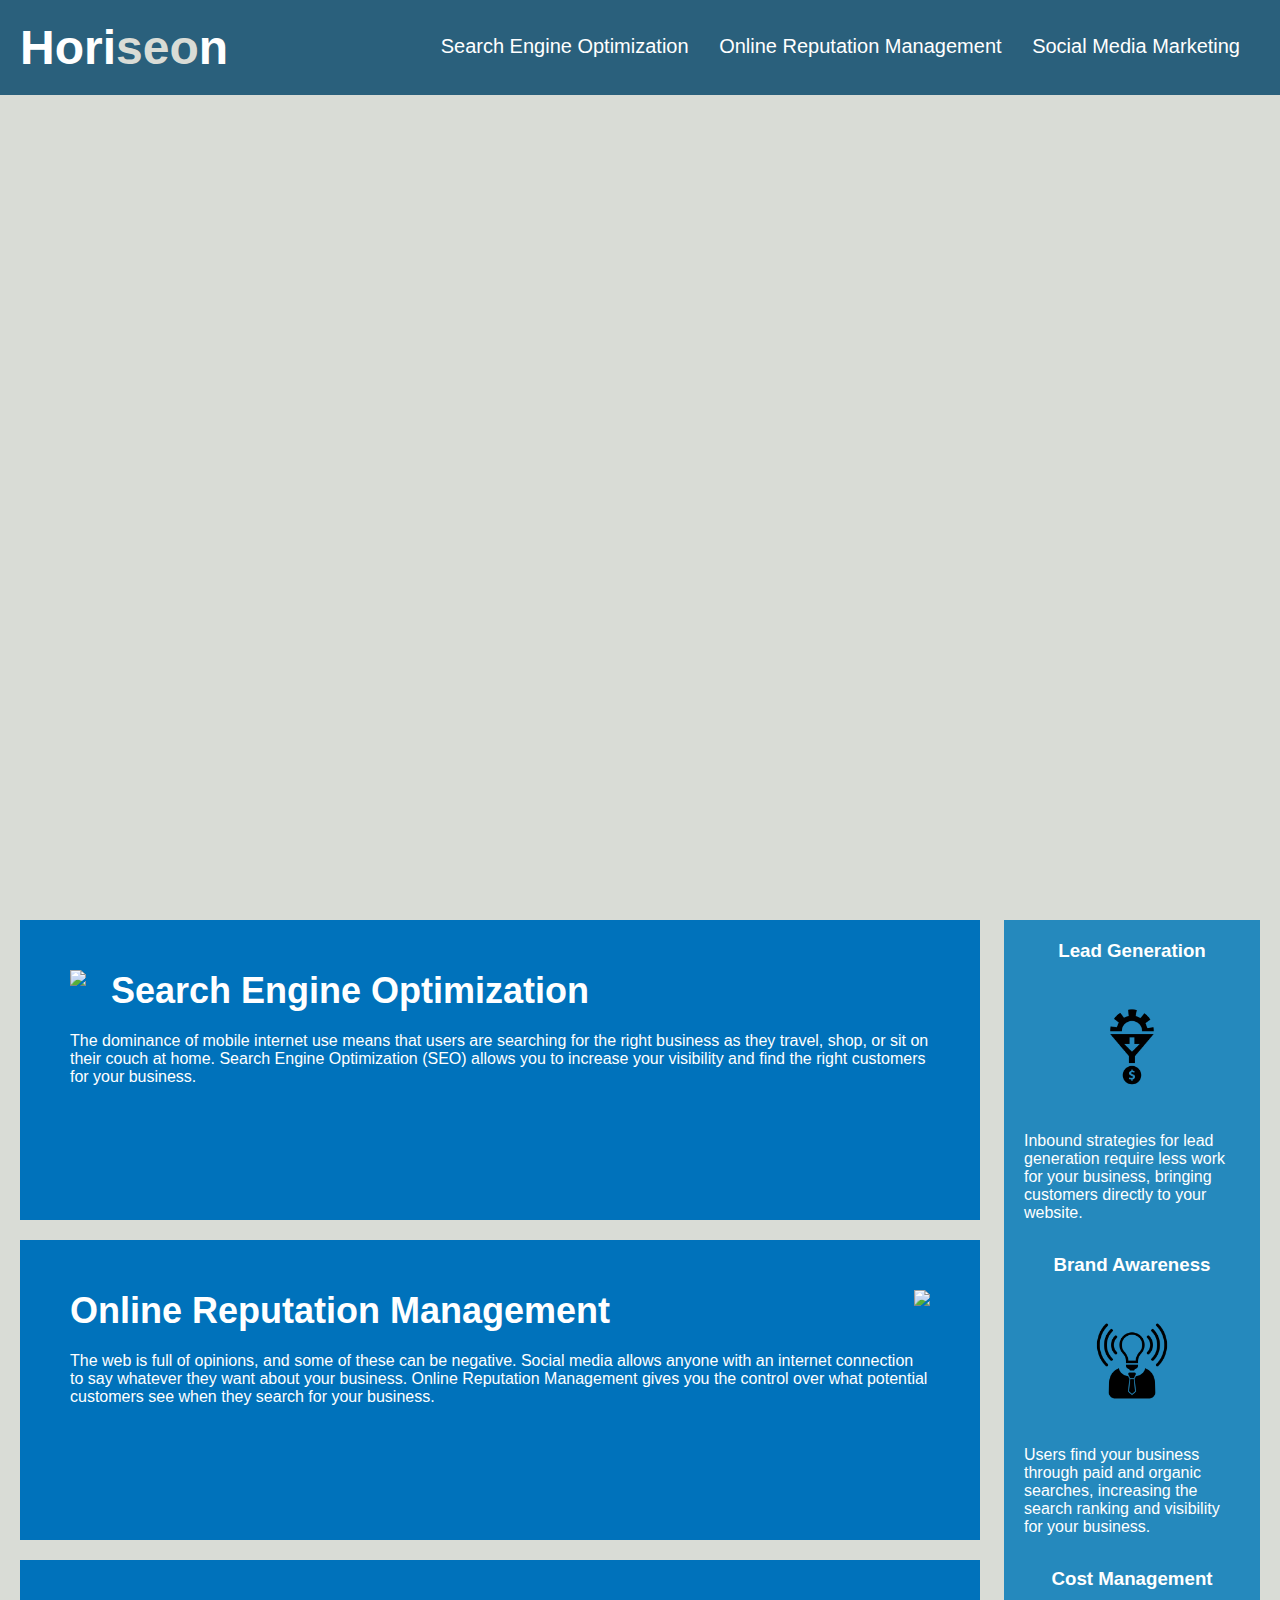
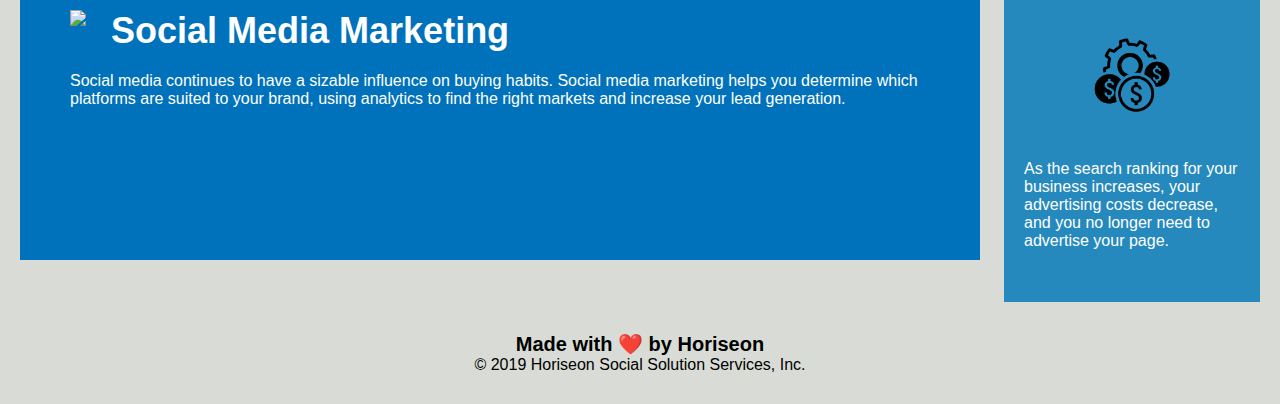
==== index.html @ 1f9ce6b2 "saved files to repo" ====
<!DOCTYPE html>
<html lang="en-us">

<head>
    <meta charset="UTF-8" />
    <link rel="stylesheet" href="./assets/css/style.css">
    <title>website</title>
</head>

<body>
    <div class="header">
        <h1>Hori<span class="seo">seo</span>n</h1>
        <div>
            <ul>
                <li>
                    <a href="#search-engine-optimization">Search Engine Optimization</a>
                </li>
                <li>
                    <a href="#online-reputation-management">Online Reputation Management</a>
                </li>
                <li>
                    <a href="#social-media-marketing">Social Media Marketing</a>
                </li>
            </ul>
        </div>
    </div>
    <div class="hero"></div>
    <div class="content">
        <div class="search-engine-optimization">
            <img src="./assets/images/search-engine-optimization.jpg" class="float-left" />
            <h2>Search Engine Optimization</h2>
            <p>
                The dominance of mobile internet use means that users are searching for the right business as they travel, shop, or sit on their couch at home. Search Engine Optimization (SEO) allows you to increase your visibility and find the right customers for your business.
            </p>
        </div>
        <div id="online-reputation-management" class="online-reputation-management">
            <img src="./assets/images/online-reputation-management.jpg" class="float-right" />
            <h2>Online Reputation Management</h2>
            <p>
                The web is full of opinions, and some of these can be negative. Social media allows anyone with an internet connection to say whatever they want about your business. Online Reputation Management gives you the control over what potential customers see when they search for your business.
            </p>
        </div>
        <div id="social-media-marketing" class="social-media-marketing">
            <img src="./assets/images/social-media-marketing.jpg" class="float-left" />
            <h2>Social Media Marketing</h2>
            <p>
                Social media continues to have a sizable influence on buying habits. Social media marketing helps you determine which platforms are suited to your brand, using analytics to find the right markets and increase your lead generation.
            </p>
        </div>
    </div>
    <div class="benefits">
        <div class="benefit-lead">
            <h3>Lead Generation</h3>
            <img src="./assets/images/lead-generation.png" />
            <p>
                Inbound strategies for lead generation require less work for your business, bringing customers directly to your website.
            </p>
        </div>
        <div class="benefit-brand">
            <h3>Brand Awareness</h3>
            <img src="./assets/images/brand-awareness.png" />
            <p>
                Users find your business through paid and organic searches, increasing the search ranking and visibility for your business.
            </p>
        </div>
        <div class="benefit-cost">
            <h3>Cost Management</h3>
            <img src="./assets/images/cost-management.png"></img>
            <p>
                As the search ranking for your business increases, your advertising costs decrease, and you no longer need to advertise your page.
            </p>
        </div>
    </div>
    <div class="footer">
        <h2>Made with ❤️️ by Horiseon</h2>
        <p>
            &copy; 2019 Horiseon Social Solution Services, Inc.
        </p>
    </div>
</body>

</html>
---- assets/css/style.css ----
* {
    box-sizing: border-box;
    padding: 0;
    margin: 0;
}

body {
    background-color: #d9dcd6;
}

.header {
    padding: 20px;
    font-family: 'Trebuchet MS', 'Lucida Sans Unicode', 'Lucida Grande', 'Lucida Sans', Arial, sans-serif;
    background-color: #2a607c;
    color: #ffffff;
}

.header h1 {
    display: inline-block;
    font-size: 48px;
}

.header h1 .seo {
    color: #d9dcd6;
}

.header div {
    padding-top: 15px;
    margin-right: 20px;
    float: right;
    font-family: 'Gill Sans', 'Gill Sans MT', Calibri, 'Trebuchet MS', sans-serif;
    font-size: 20px;
}

.header div ul {
    list-style-type: none;
}

.header div ul li {
    display: inline-block;
    margin-left: 25px;
}

a {
    color: #ffffff;
    text-decoration: none;
}

p {
    font-size: 16px;
}

.hero {
    height: 800px;
    width: 100%;
    margin-bottom: 25px;
    background-image: url("../images/digital-marketing-meeting.jpg");
    background-size: cover;
    background-position: center;
}

.float-left {
    float: left;
    margin-right: 25px;
}

.float-right {
    float: right;
    margin-left: 25px;
}

.content {
    width: 75%;
    display: inline-block;
    margin-left: 20px;
}

.benefits {
    margin-right: 20px;
    padding: 20px;
    clear: both;
    float: right;
    width: 20%;
    height: 100%;
    font-family: 'Gill Sans', 'Gill Sans MT', Calibri, 'Trebuchet MS', sans-serif;
    background-color: #2589bd;
}

.benefit-lead {
    margin-bottom: 32px;
    color: #ffffff;
}

.benefit-brand {
    margin-bottom: 32px;
    color: #ffffff;
}

.benefit-cost {
    margin-bottom: 32px;
    color: #ffffff;
}

.benefit-lead h3 {
    margin-bottom: 10px;
    text-align: center;
}

.benefit-brand h3 {
    margin-bottom: 10px;
    text-align: center;
}

.benefit-cost h3 {
    margin-bottom: 10px;
    text-align: center;
}

.benefit-lead img {
    display: block;
    margin: 10px auto;
    max-width: 150px;
}

.benefit-brand img {
    display: block;
    margin: 10px auto;
    max-width: 150px;
}

.benefit-cost img {
    display: block;
    margin: 10px auto;
    max-width: 150px;
}

.search-engine-optimization {
    margin-bottom: 20px;
    padding: 50px;
    height: 300px;
    font-family: 'Gill Sans', 'Gill Sans MT', Calibri, 'Trebuchet MS', sans-serif;
    background-color: #0072bb;
    color: #ffffff;
}

.online-reputation-management {
    margin-bottom: 20px;
    padding: 50px;
    height: 300px;
    font-family: 'Gill Sans', 'Gill Sans MT', Calibri, 'Trebuchet MS', sans-serif;
    background-color: #0072bb;
    color: #ffffff;
}

.social-media-marketing {
    margin-bottom: 20px;
    padding: 50px;
    height: 300px;
    font-family: 'Gill Sans', 'Gill Sans MT', Calibri, 'Trebuchet MS', sans-serif;
    background-color: #0072bb;
    color: #ffffff;
}

.search-engine-optimization img {
    max-height: 200px;
}

.online-reputation-management img {
    max-height: 200px;
}

.social-media-marketing img {
    max-height: 200px;
}

.search-engine-optimization h2 {
    margin-bottom: 20px;
    font-size: 36px;
}

.online-reputation-management h2 {
    margin-bottom: 20px;
    font-size: 36px;
}

.social-media-marketing h2 {
    margin-bottom: 20px;
    font-size: 36px;
}

.footer {
    padding: 30px;
    clear: both;
    font-family: 'Trebuchet MS', 'Lucida Sans Unicode', 'Lucida Grande', 'Lucida Sans', Arial, sans-serif;
    text-align: center;
}

.footer h2 {
    font-size: 20px;
}
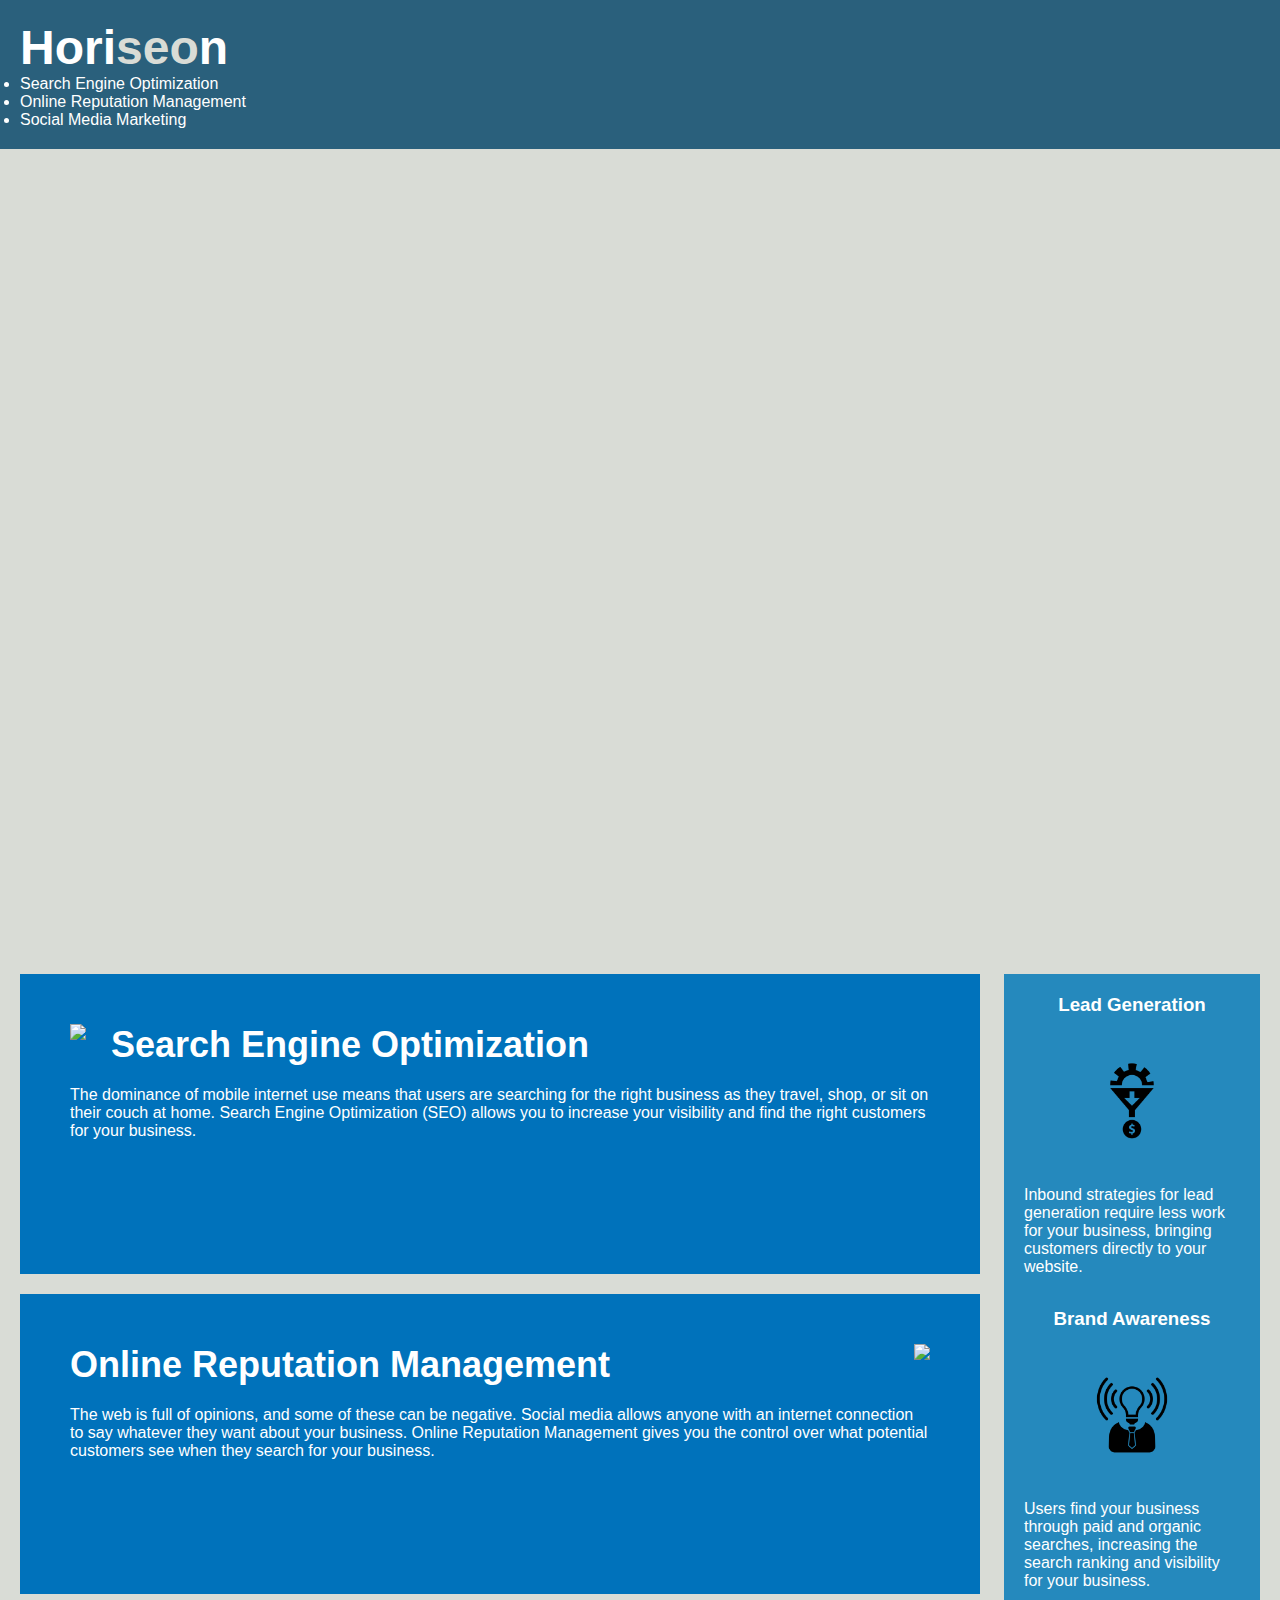
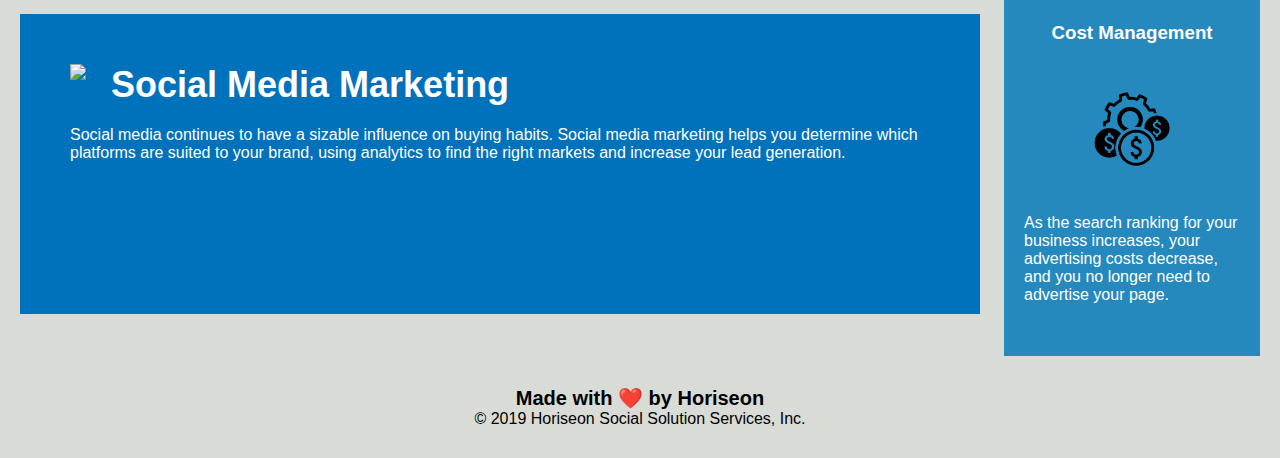
==== commit e14e5076: "changed title to something different" ====
--- a/index.html
+++ b/index.html
@@ -4,13 +4,15 @@
 <head>
     <meta charset="UTF-8" />
     <link rel="stylesheet" href="./assets/css/style.css">
-    <title>website</title>
+    <title>Horiseon</title>
+    <!-- changed title to horiseon -->
 </head>
 
 <body>
-    <div class="header">
+    <!-- made elements semantic -->
+    <header class="header">
         <h1>Hori<span class="seo">seo</span>n</h1>
-        <div>
+        <section>
             <ul>
                 <li>
                     <a href="#search-engine-optimization">Search Engine Optimization</a>
@@ -22,61 +24,70 @@
                     <a href="#social-media-marketing">Social Media Marketing</a>
                 </li>
             </ul>
-        </div>
-    </div>
-    <div class="hero"></div>
-    <div class="content">
-        <div class="search-engine-optimization">
+        </section>
+    </header>
+    <section class="hero"></section>
+    <section class="content">
+        <article class="search-engine-optimization">
             <img src="./assets/images/search-engine-optimization.jpg" class="float-left" />
             <h2>Search Engine Optimization</h2>
             <p>
-                The dominance of mobile internet use means that users are searching for the right business as they travel, shop, or sit on their couch at home. Search Engine Optimization (SEO) allows you to increase your visibility and find the right customers for your business.
+                The dominance of mobile internet use means that users are searching for the right business as they
+                travel, shop, or sit on their couch at home. Search Engine Optimization (SEO) allows you to increase
+                your visibility and find the right customers for your business.
             </p>
-        </div>
-        <div id="online-reputation-management" class="online-reputation-management">
+        </article>
+        <article id="online-reputation-management" class="online-reputation-management">
             <img src="./assets/images/online-reputation-management.jpg" class="float-right" />
             <h2>Online Reputation Management</h2>
             <p>
-                The web is full of opinions, and some of these can be negative. Social media allows anyone with an internet connection to say whatever they want about your business. Online Reputation Management gives you the control over what potential customers see when they search for your business.
+                The web is full of opinions, and some of these can be negative. Social media allows anyone with an
+                internet connection to say whatever they want about your business. Online Reputation Management gives
+                you the control over what potential customers see when they search for your business.
             </p>
-        </div>
-        <div id="social-media-marketing" class="social-media-marketing">
+        </article>
+        <article id="social-media-marketing" class="social-media-marketing">
             <img src="./assets/images/social-media-marketing.jpg" class="float-left" />
             <h2>Social Media Marketing</h2>
             <p>
-                Social media continues to have a sizable influence on buying habits. Social media marketing helps you determine which platforms are suited to your brand, using analytics to find the right markets and increase your lead generation.
+                Social media continues to have a sizable influence on buying habits. Social media marketing helps you
+                determine which platforms are suited to your brand, using analytics to find the right markets and
+                increase your lead generation.
             </p>
-        </div>
-    </div>
-    <div class="benefits">
-        <div class="benefit-lead">
+        </article>
+    </section>
+    <section class="benefits">
+        <article class="benefit-lead">
             <h3>Lead Generation</h3>
-            <img src="./assets/images/lead-generation.png" />
+            <img src="./assets/images/lead-generation.png" alt="generation" />
             <p>
-                Inbound strategies for lead generation require less work for your business, bringing customers directly to your website.
+                Inbound strategies for lead generation require less work for your business, bringing customers directly
+                to your website.
             </p>
-        </div>
-        <div class="benefit-brand">
+        </article>
+        <article class="benefit-brand">
             <h3>Brand Awareness</h3>
-            <img src="./assets/images/brand-awareness.png" />
+            <img src="./assets/images/brand-awareness.png" alt="branding" />
             <p>
-                Users find your business through paid and organic searches, increasing the search ranking and visibility for your business.
+                Users find your business through paid and organic searches, increasing the search ranking and visibility
+                for your business.
             </p>
-        </div>
-        <div class="benefit-cost">
+        </article>
+        <article class="benefit-cost">
             <h3>Cost Management</h3>
-            <img src="./assets/images/cost-management.png"></img>
+            <img src="./assets/images/cost-management.png" alt="cost">
             <p>
-                As the search ranking for your business increases, your advertising costs decrease, and you no longer need to advertise your page.
+                As the search ranking for your business increases, your advertising costs decrease, and you no longer
+                need to advertise your page.
             </p>
-        </div>
-    </div>
-    <div class="footer">
+        </article>
+    </section>
+    <footer class="footer">
         <h2>Made with ❤️️ by Horiseon</h2>
         <p>
             &copy; 2019 Horiseon Social Solution Services, Inc.
         </p>
-    </div>
+    </footer>
 </body>
 
-</html>
+</html>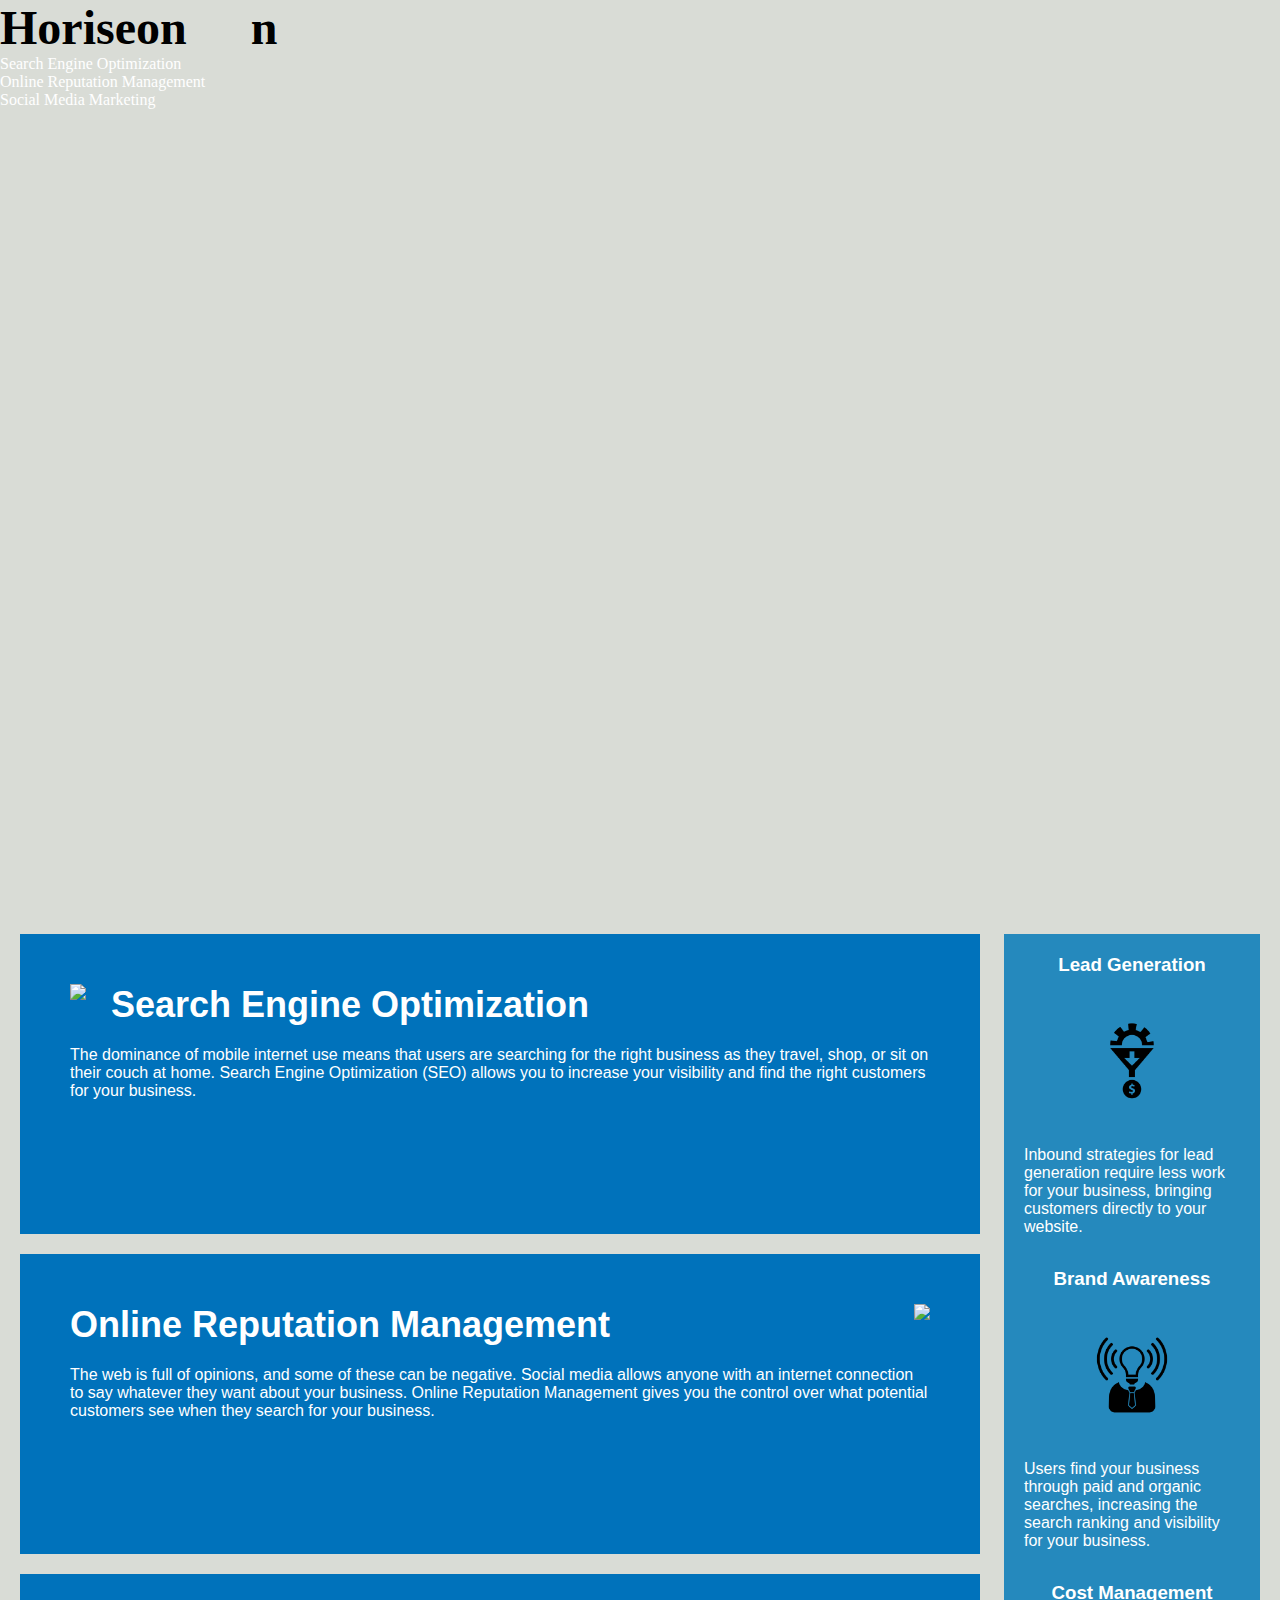
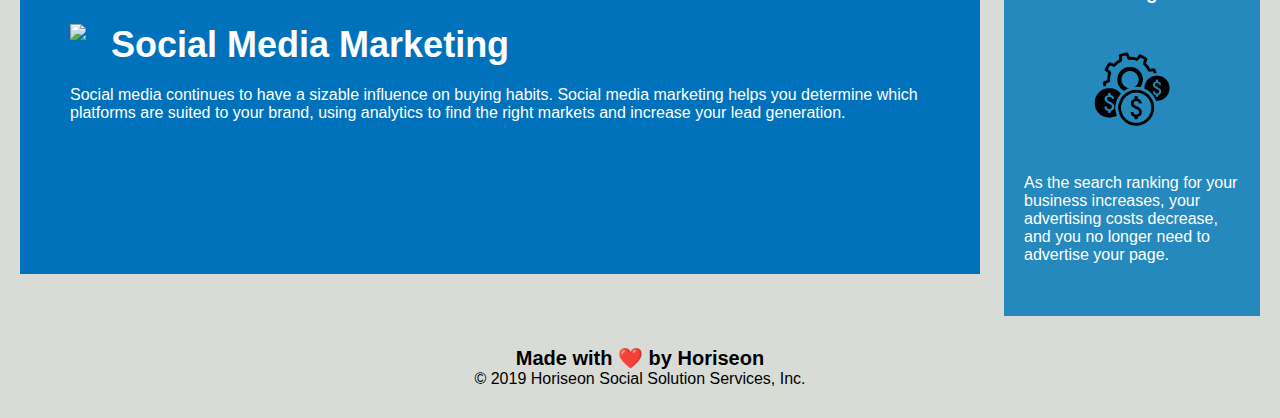
==== commit 2a483225: "fixed header1 to say company name" ====
--- a/index.html
+++ b/index.html
@@ -10,8 +10,9 @@
 
 <body>
     <!-- made elements semantic -->
+    <!-- fixed page title to say full company name -->
     <header class="header">
-        <h1>Hori<span class="seo">seo</span>n</h1>
+        <h1>Horiseon<span class="seo">seo</span>n</h1>
         <section>
             <ul>
                 <li>
--- a/assets/css/style.css
+++ b/assets/css/style.css
@@ -7,8 +7,8 @@
 body {
     background-color: #d9dcd6;
 }
-
-.header {
+/* changed div tags to article */
+.header article{
     padding: 20px;
     font-family: 'Trebuchet MS', 'Lucida Sans Unicode', 'Lucida Grande', 'Lucida Sans', Arial, sans-serif;
     background-color: #2a607c;
@@ -23,20 +23,20 @@
 .header h1 .seo {
     color: #d9dcd6;
 }
-
-.header div {
+/* added tik marks to calibri font */
+.header article {
     padding-top: 15px;
     margin-right: 20px;
     float: right;
-    font-family: 'Gill Sans', 'Gill Sans MT', Calibri, 'Trebuchet MS', sans-serif;
+    font-family: 'Gill Sans', 'Gill Sans MT', 'Calibri', 'Trebuchet MS', sans-serif;
     font-size: 20px;
 }
 
-.header div ul {
+.header article ul {
     list-style-type: none;
 }
 
-.header div ul li {
+.header article ul li {
     display: inline-block;
     margin-left: 25px;
 }
@@ -133,12 +133,12 @@
     margin: 10px auto;
     max-width: 150px;
 }
-
+/* add tik marks to all calibri fonts */
 .search-engine-optimization {
     margin-bottom: 20px;
     padding: 50px;
     height: 300px;
-    font-family: 'Gill Sans', 'Gill Sans MT', Calibri, 'Trebuchet MS', sans-serif;
+    font-family: 'Gill Sans', 'Gill Sans MT', 'Calibri', 'Trebuchet MS', sans-serif;
     background-color: #0072bb;
     color: #ffffff;
 }
@@ -147,8 +147,32 @@
     margin-bottom: 20px;
     padding: 50px;
     height: 300px;
-    font-family: 'Gill Sans', 'Gill Sans MT', Calibri, 'Trebuchet MS', sans-serif;
+    font-family: 'Gill Sans', 'Gill Sans MT', 'Calibri', 'Trebuchet MS', sans-serif;
     background-color: #0072bb;
+
+
+
+
+
+
+
+
+
+
+
+
+
+
+
+
+
+
+
+
+
+
+
+    
     color: #ffffff;
 }
 
@@ -156,7 +180,7 @@
     margin-bottom: 20px;
     padding: 50px;
     height: 300px;
-    font-family: 'Gill Sans', 'Gill Sans MT', Calibri, 'Trebuchet MS', sans-serif;
+    font-family: 'Gill Sans', 'Gill Sans MT', 'Calibri', 'Trebuchet MS', sans-serif;
     background-color: #0072bb;
     color: #ffffff;
 }
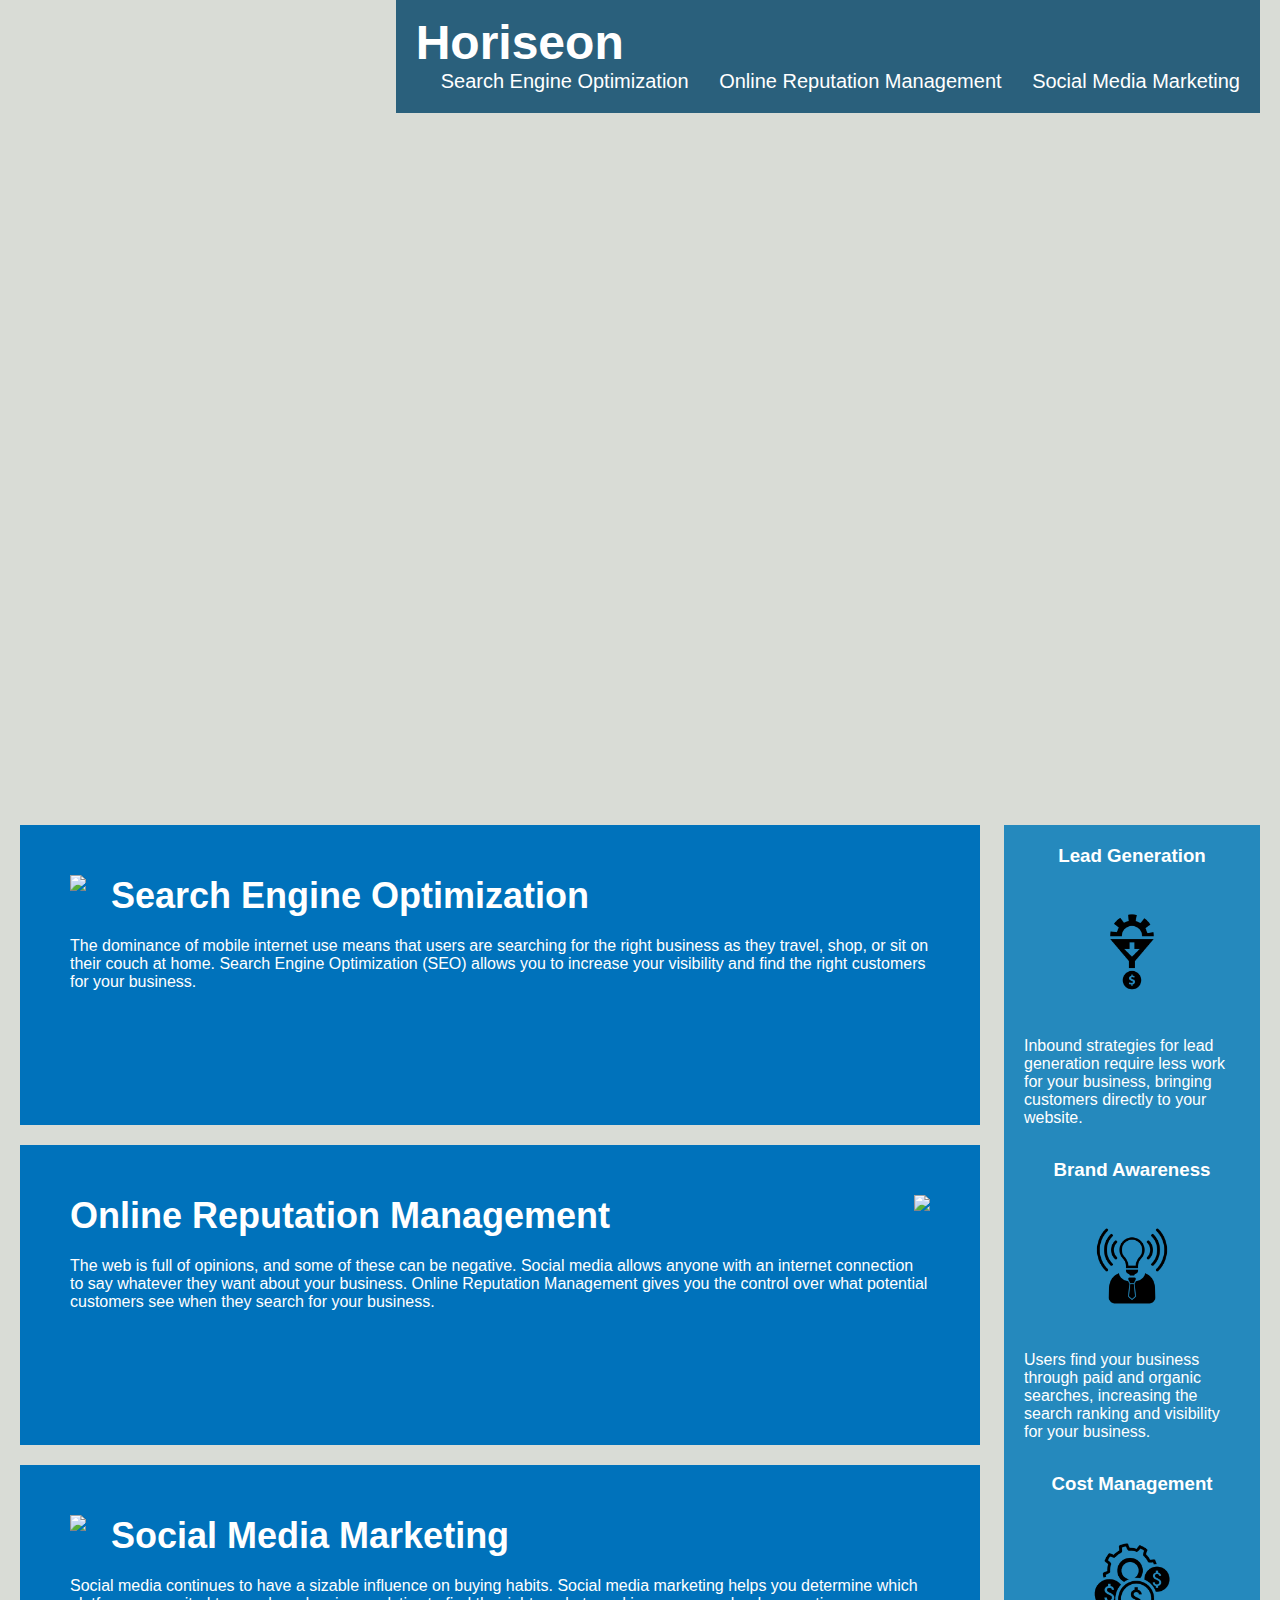
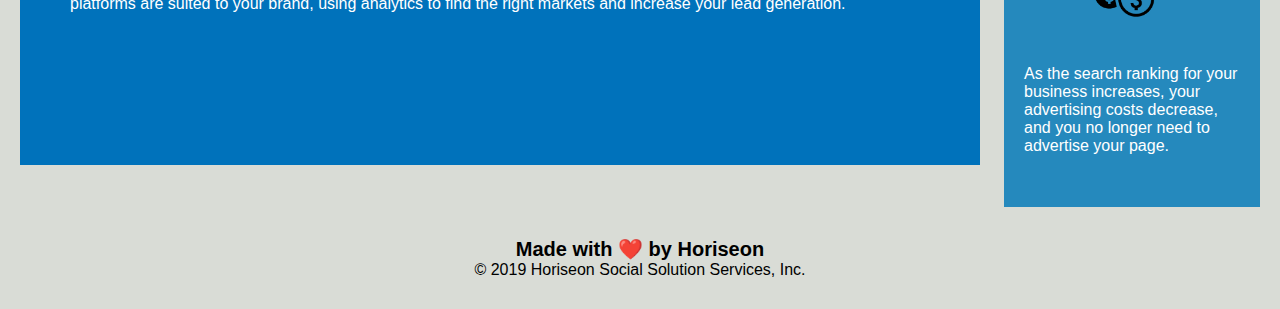
==== commit 2bd22c87: "not all work previoulsy was saved" ====
--- a/index.html
+++ b/index.html
@@ -11,9 +11,10 @@
 <body>
     <!-- made elements semantic -->
     <!-- fixed page title to say full company name -->
+    <!-- changed section tags to nav tags -->
     <header class="header">
-        <h1>Horiseon<span class="seo">seo</span>n</h1>
-        <section>
+        <h1>Horiseon<span class="seo"></span></h1>
+        <nav>
             <ul>
                 <li>
                     <a href="#search-engine-optimization">Search Engine Optimization</a>
@@ -24,7 +25,7 @@
                 <li>
                     <a href="#social-media-marketing">Social Media Marketing</a>
                 </li>
-            </ul>
+            </unav>
         </section>
     </header>
     <section class="hero"></section>
--- a/assets/css/style.css
+++ b/assets/css/style.css
@@ -3,18 +3,24 @@
     padding: 0;
     margin: 0;
 }
-
+/* ordered commands alphabetically */
+a {
+    color: #ffffff;
+    text-decoration: none;
+}
 body {
     background-color: #d9dcd6;
 }
-/* changed div tags to article */
-.header article{
+p {
+    font-size: 16px;
+}
+/* changed div tags to nav */
+.header {
     padding: 20px;
     font-family: 'Trebuchet MS', 'Lucida Sans Unicode', 'Lucida Grande', 'Lucida Sans', Arial, sans-serif;
     background-color: #2a607c;
     color: #ffffff;
 }
-
 .header h1 {
     display: inline-block;
     font-size: 48px;
@@ -24,7 +30,7 @@
     color: #d9dcd6;
 }
 /* added tik marks to calibri font */
-.header article {
+.header {
     padding-top: 15px;
     margin-right: 20px;
     float: right;
@@ -32,23 +38,15 @@
     font-size: 20px;
 }
 
-.header article ul {
+.header nav ul {
     list-style-type: none;
 }
 
-.header article ul li {
+.header nav ul li {
     display: inline-block;
     margin-left: 25px;
 }
 
-a {
-    color: #ffffff;
-    text-decoration: none;
-}
-
-p {
-    font-size: 16px;
-}
 
 .hero {
     height: 800px;
@@ -115,7 +113,7 @@
     margin-bottom: 10px;
     text-align: center;
 }
-
+/* Changed margin spacing to be in line with other boxes */
 .benefit-lead img {
     display: block;
     margin: 10px auto;
@@ -142,37 +140,13 @@
     background-color: #0072bb;
     color: #ffffff;
 }
-
+/* removed excess spacing ( might have created this.) */
 .online-reputation-management {
     margin-bottom: 20px;
     padding: 50px;
     height: 300px;
     font-family: 'Gill Sans', 'Gill Sans MT', 'Calibri', 'Trebuchet MS', sans-serif;
     background-color: #0072bb;
-
-
-
-
-
-
-
-
-
-
-
-
-
-
-
-
-
-
-
-
-
-
-
-    
     color: #ffffff;
 }
 
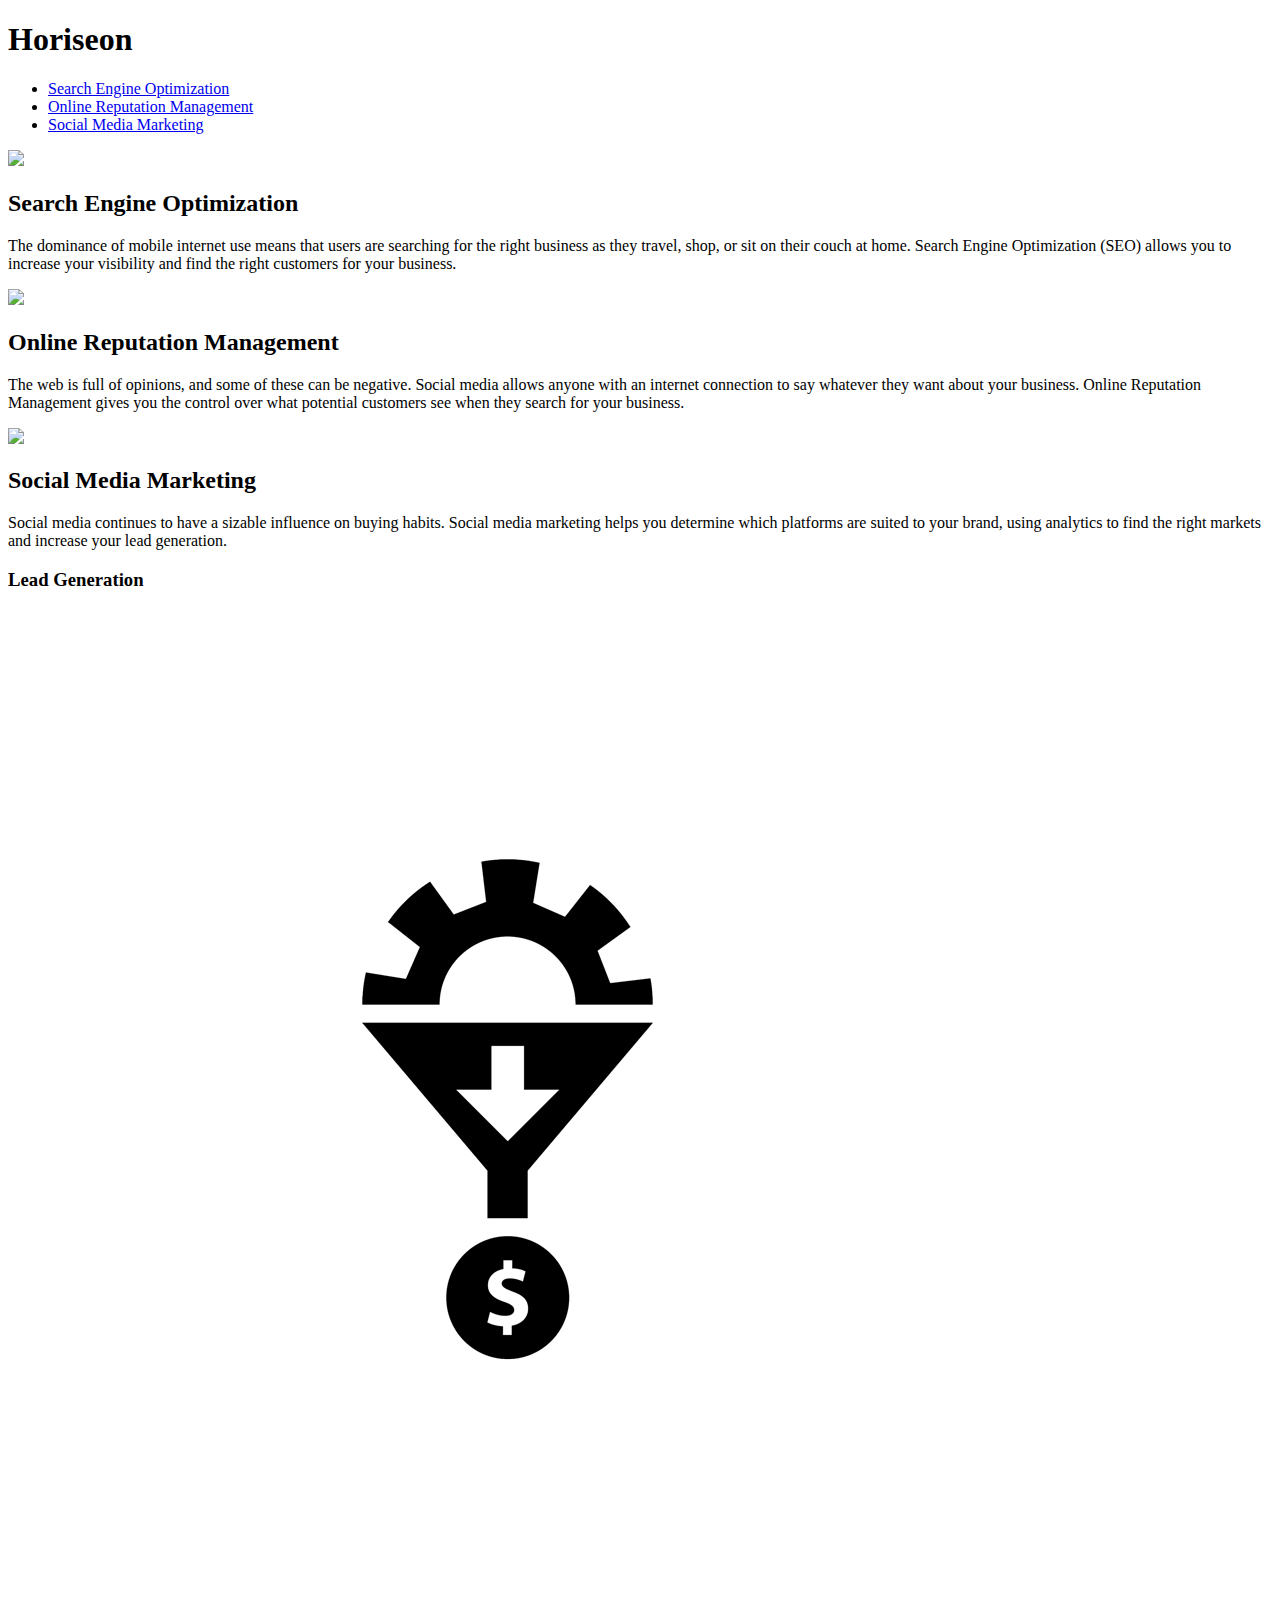
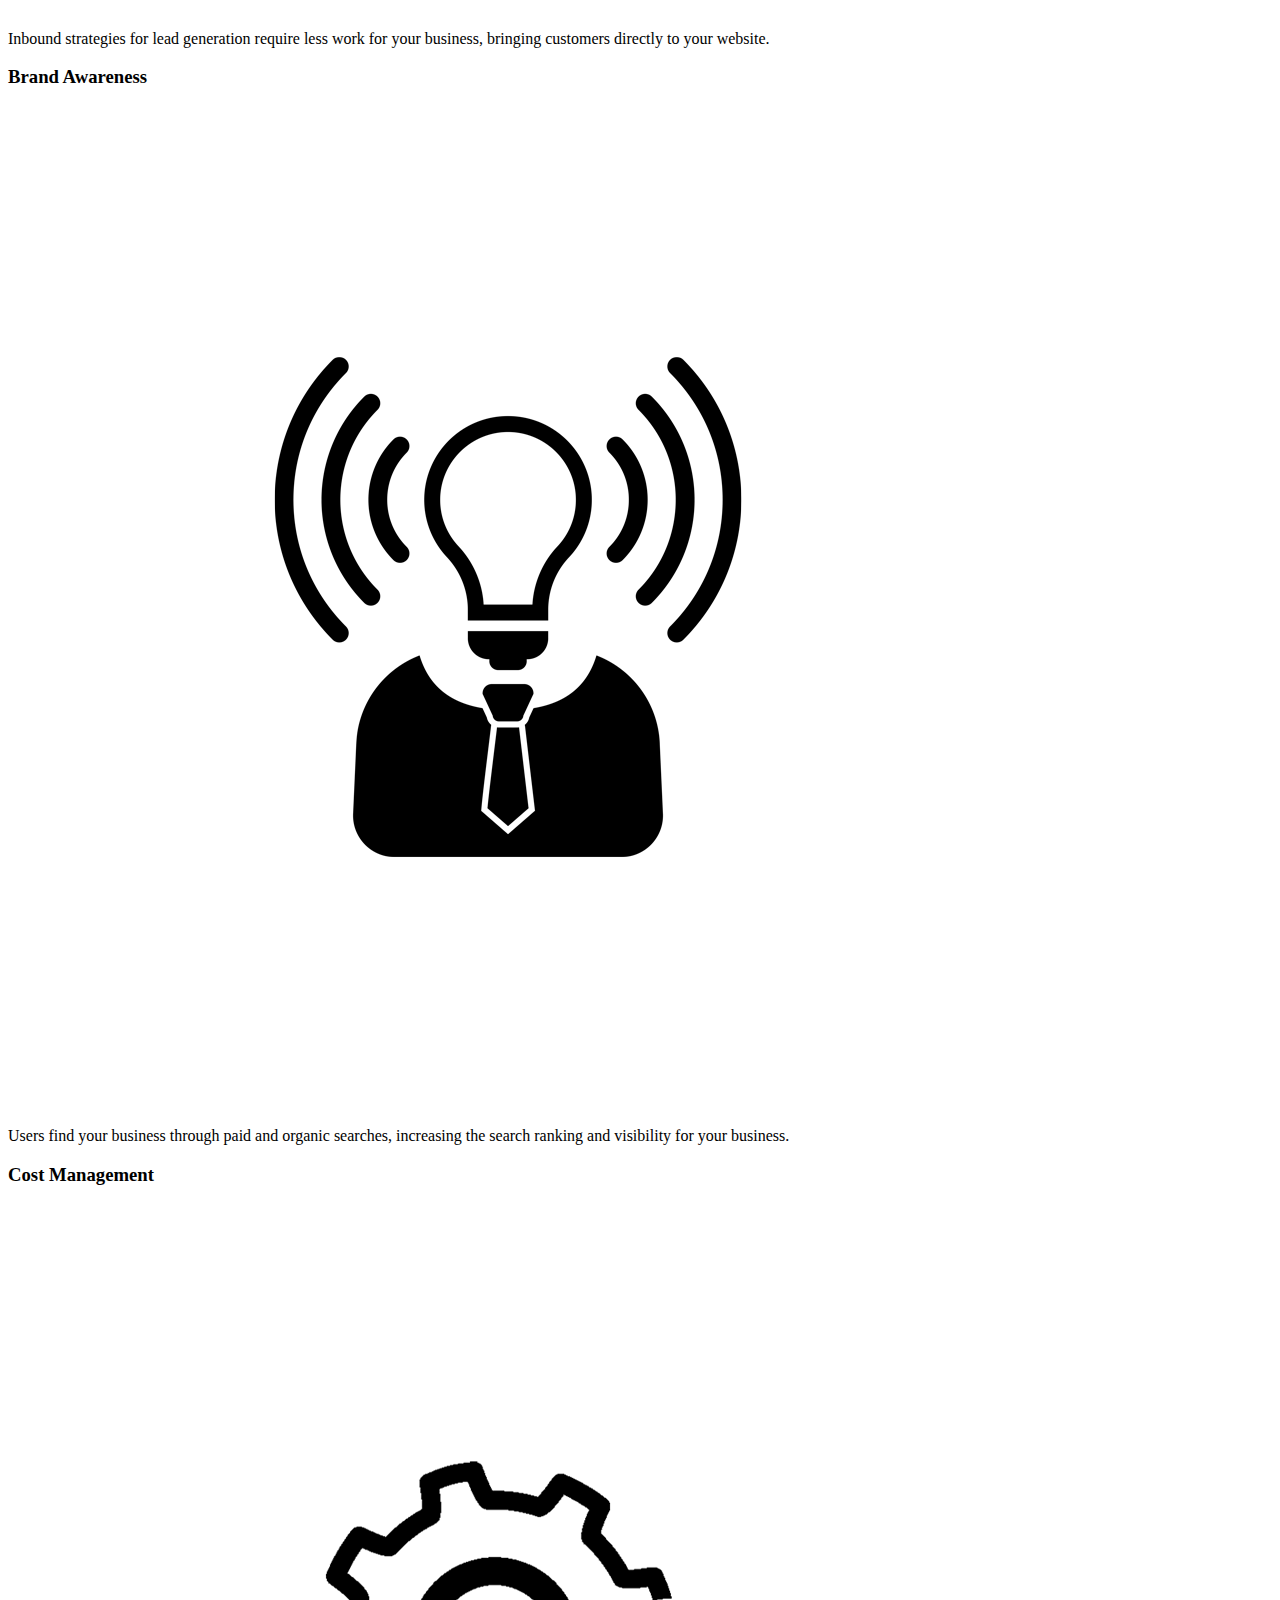
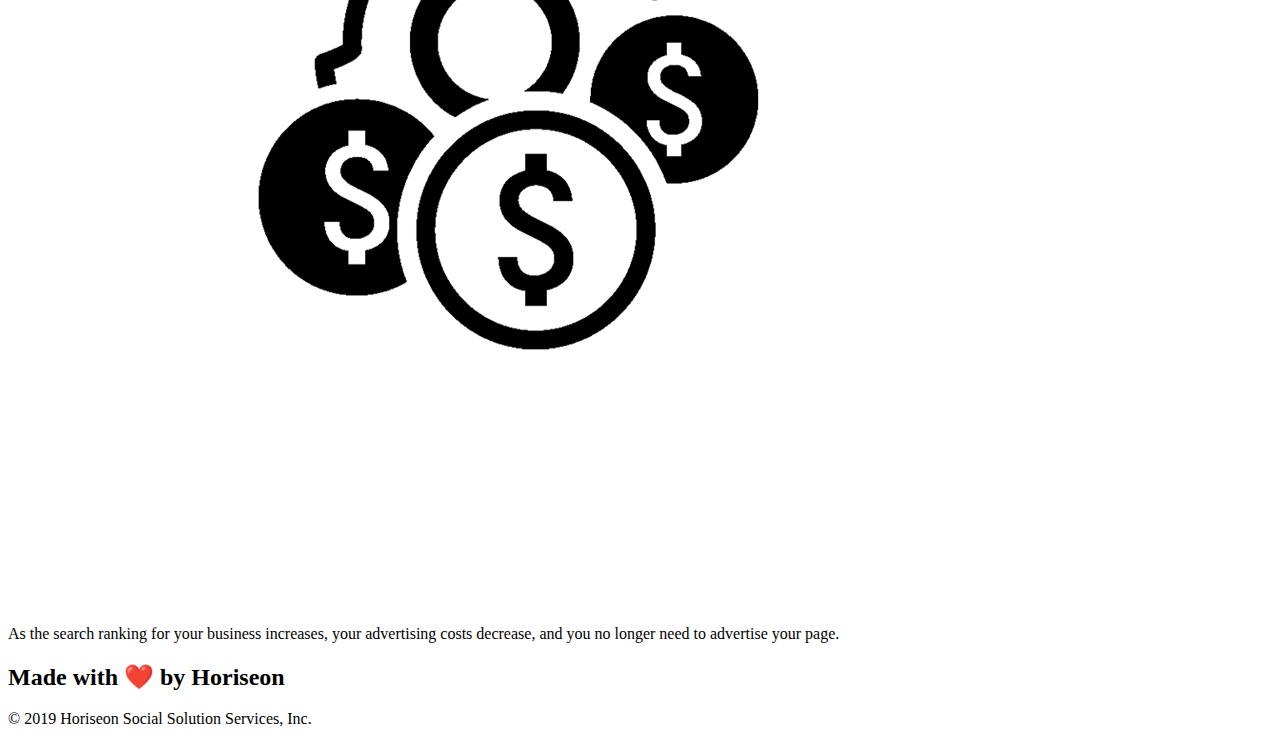
==== commit 5a300ac0: "minor details" ====
--- a/index.html
+++ b/index.html
@@ -1,19 +1,18 @@
 <!DOCTYPE html>
 <html lang="en-us">
-
 <head>
     <meta charset="UTF-8" />
-    <link rel="stylesheet" href="./assets/css/style.css">
+    <link rel="stylesheet" href="style.css">
     <title>Horiseon</title>
     <!-- changed title to horiseon -->
 </head>
-
 <body>
     <!-- made elements semantic -->
     <!-- fixed page title to say full company name -->
     <!-- changed section tags to nav tags -->
     <header class="header">
         <h1>Horiseon<span class="seo"></span></h1>
+        
         <nav>
             <ul>
                 <li>
@@ -91,5 +90,4 @@
         </p>
     </footer>
 </body>
-
 </html>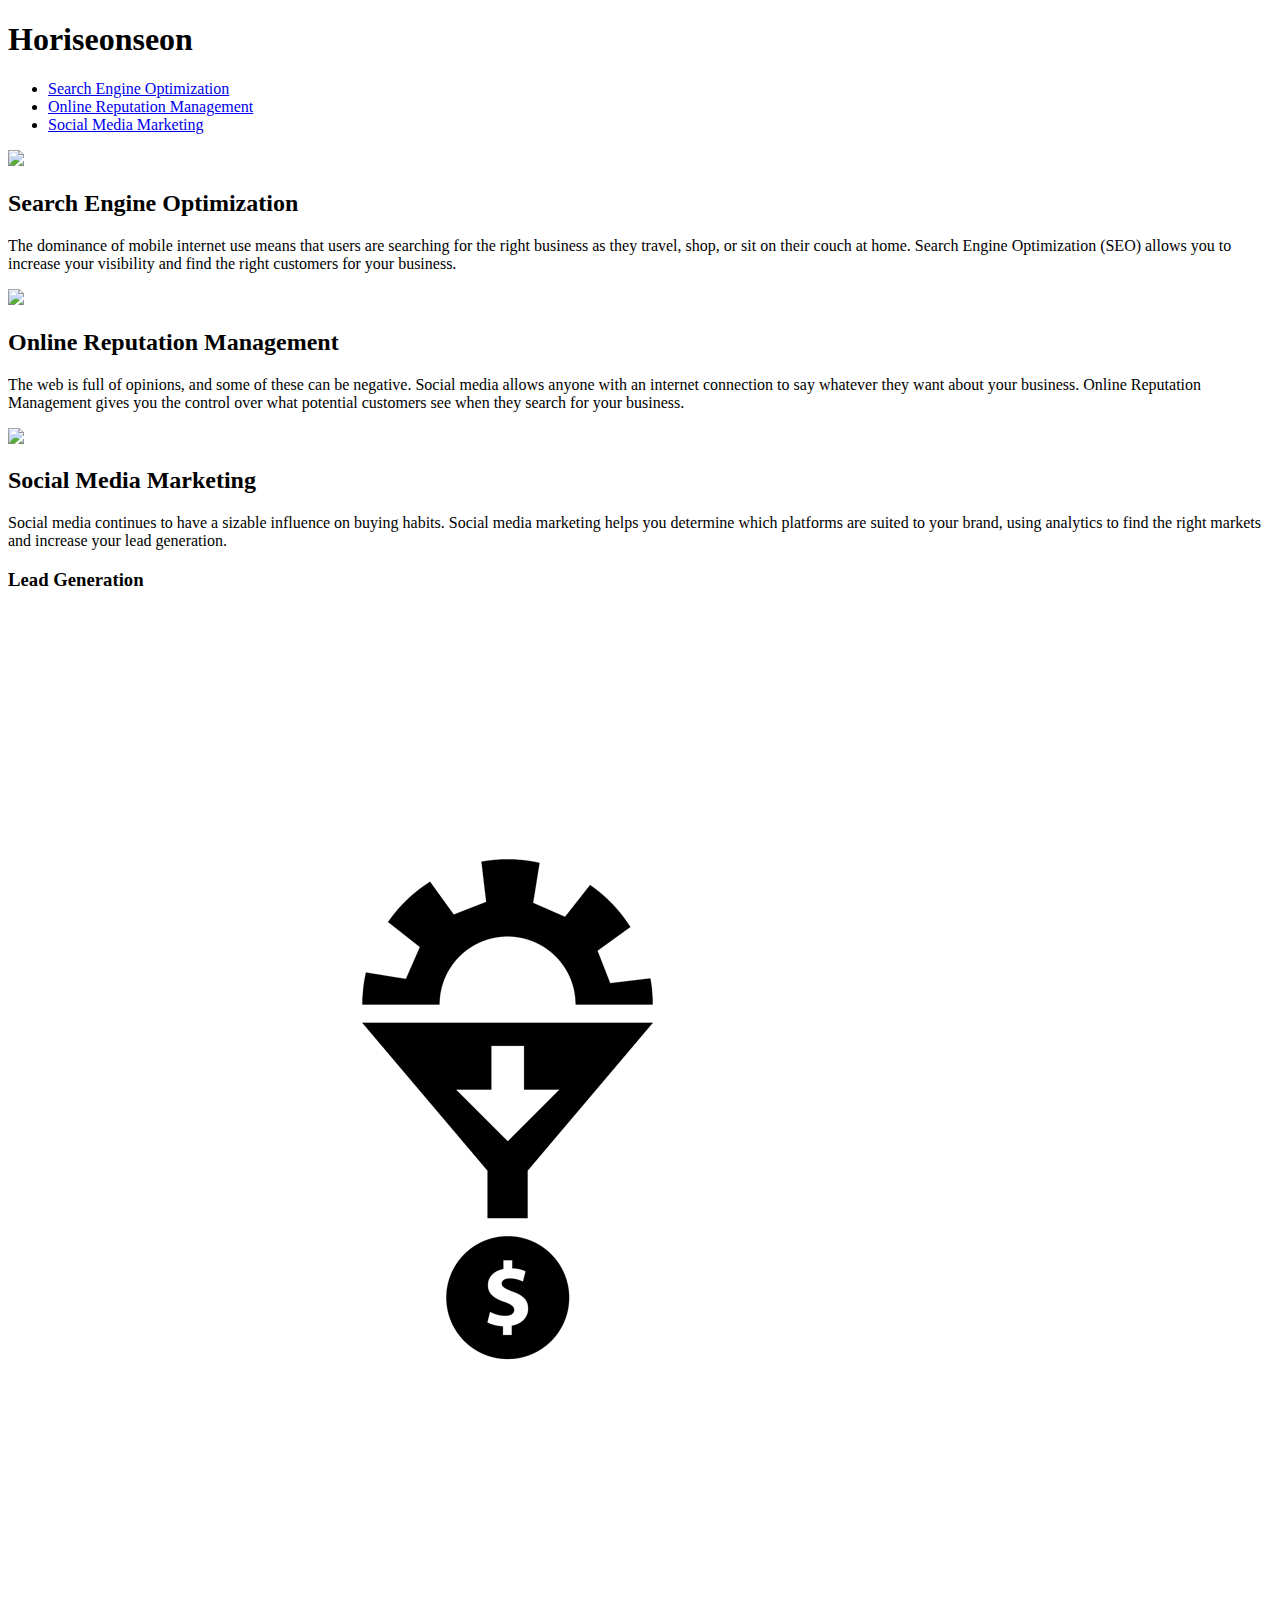
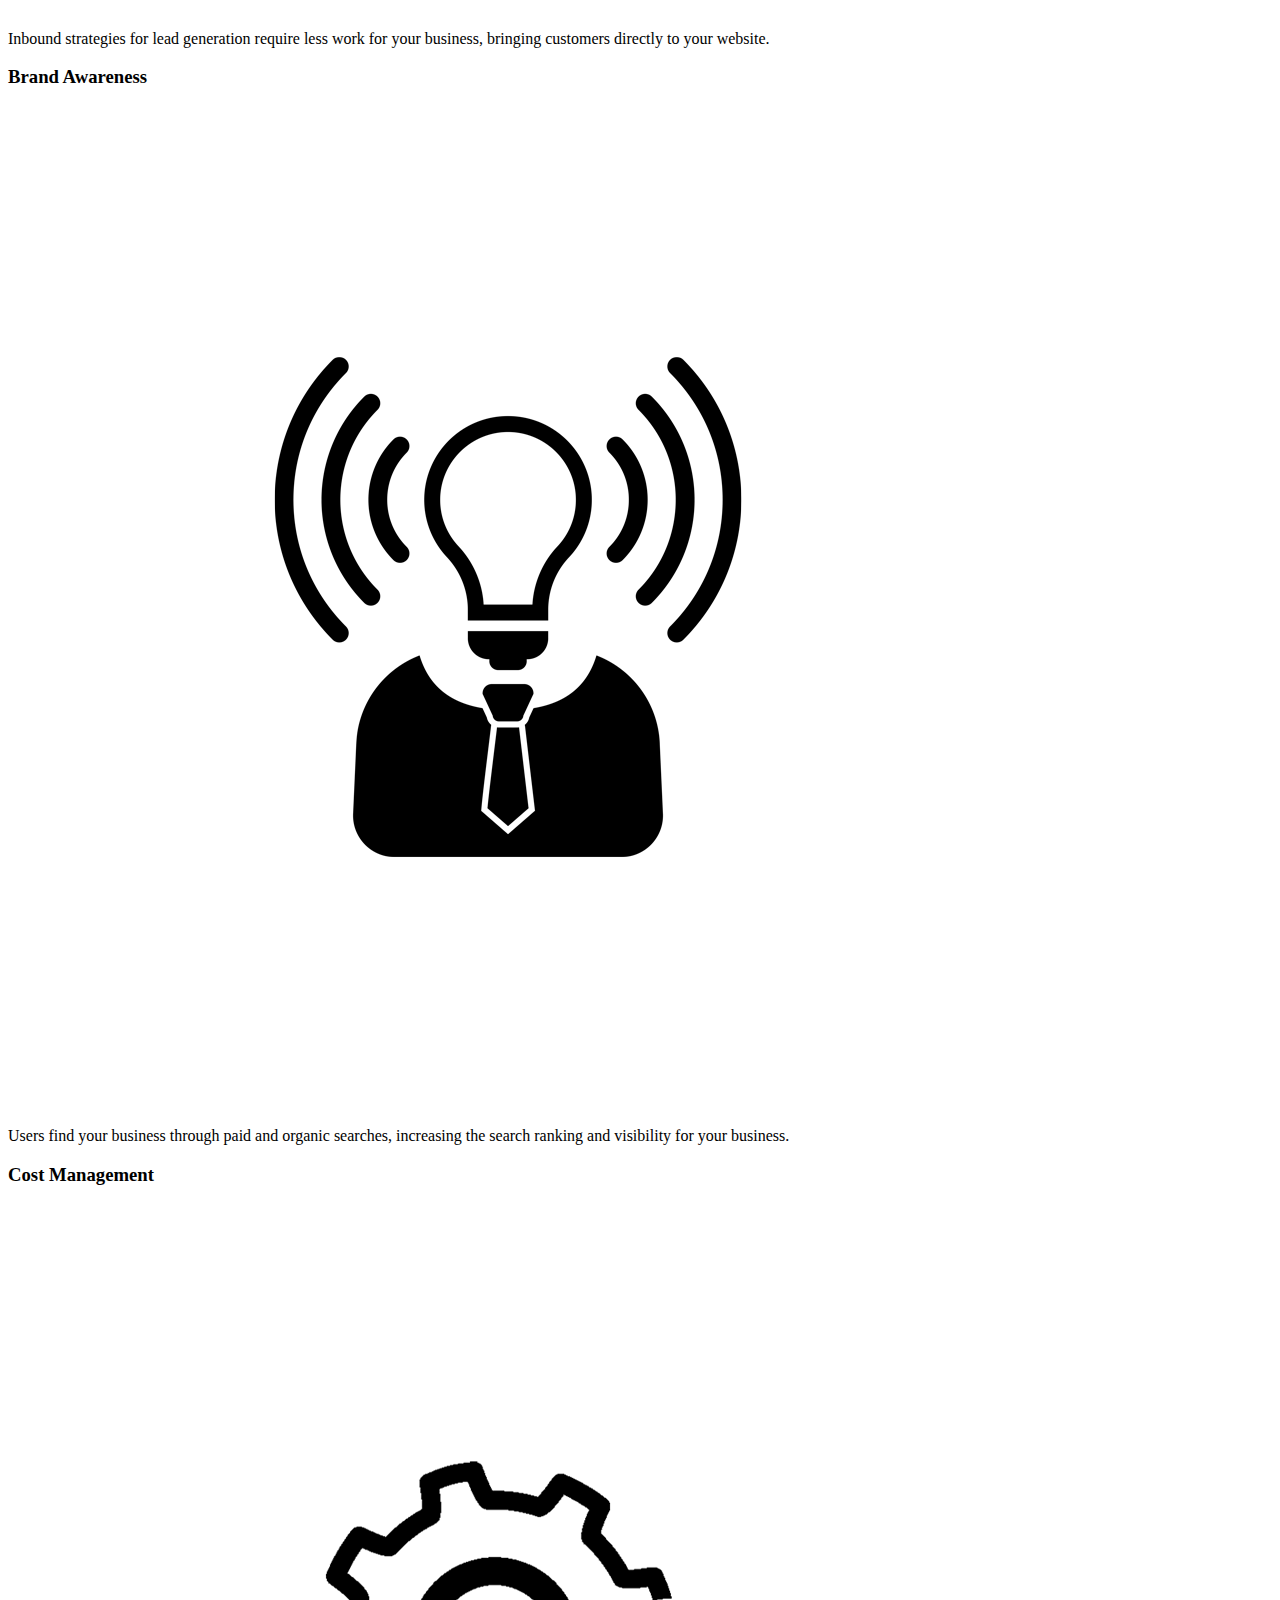
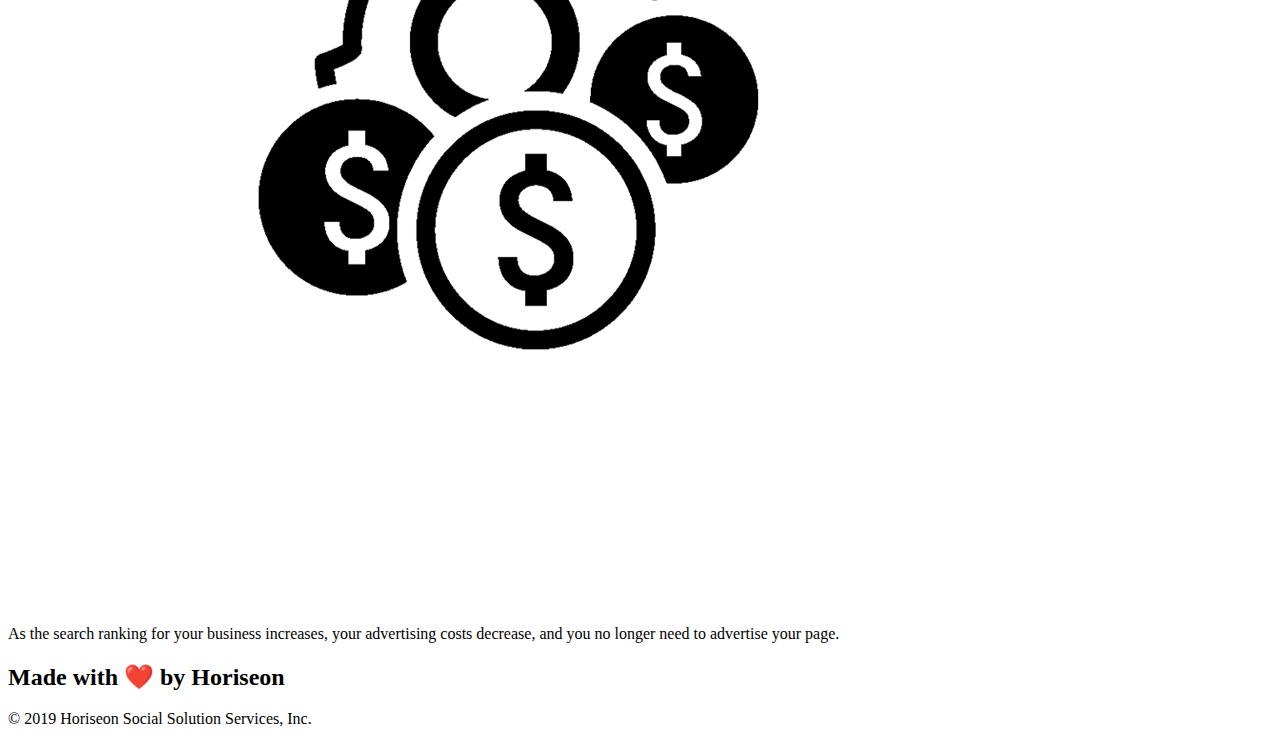
==== commit 7d0a1380: "forgot to slow down." ====
--- a/index.html
+++ b/index.html
@@ -3,7 +3,7 @@
 <head>
     <meta charset="UTF-8" />
     <link rel="stylesheet" href="style.css">
-    <title>Horiseon</title>
+    <title>Hori</title>
     <!-- changed title to horiseon -->
 </head>
 <body>
@@ -11,7 +11,7 @@
     <!-- fixed page title to say full company name -->
     <!-- changed section tags to nav tags -->
     <header class="header">
-        <h1>Horiseon<span class="seo"></span></h1>
+        <h1>Horiseon<span class="seo">seo</span>n</h1>
         
         <nav>
             <ul>
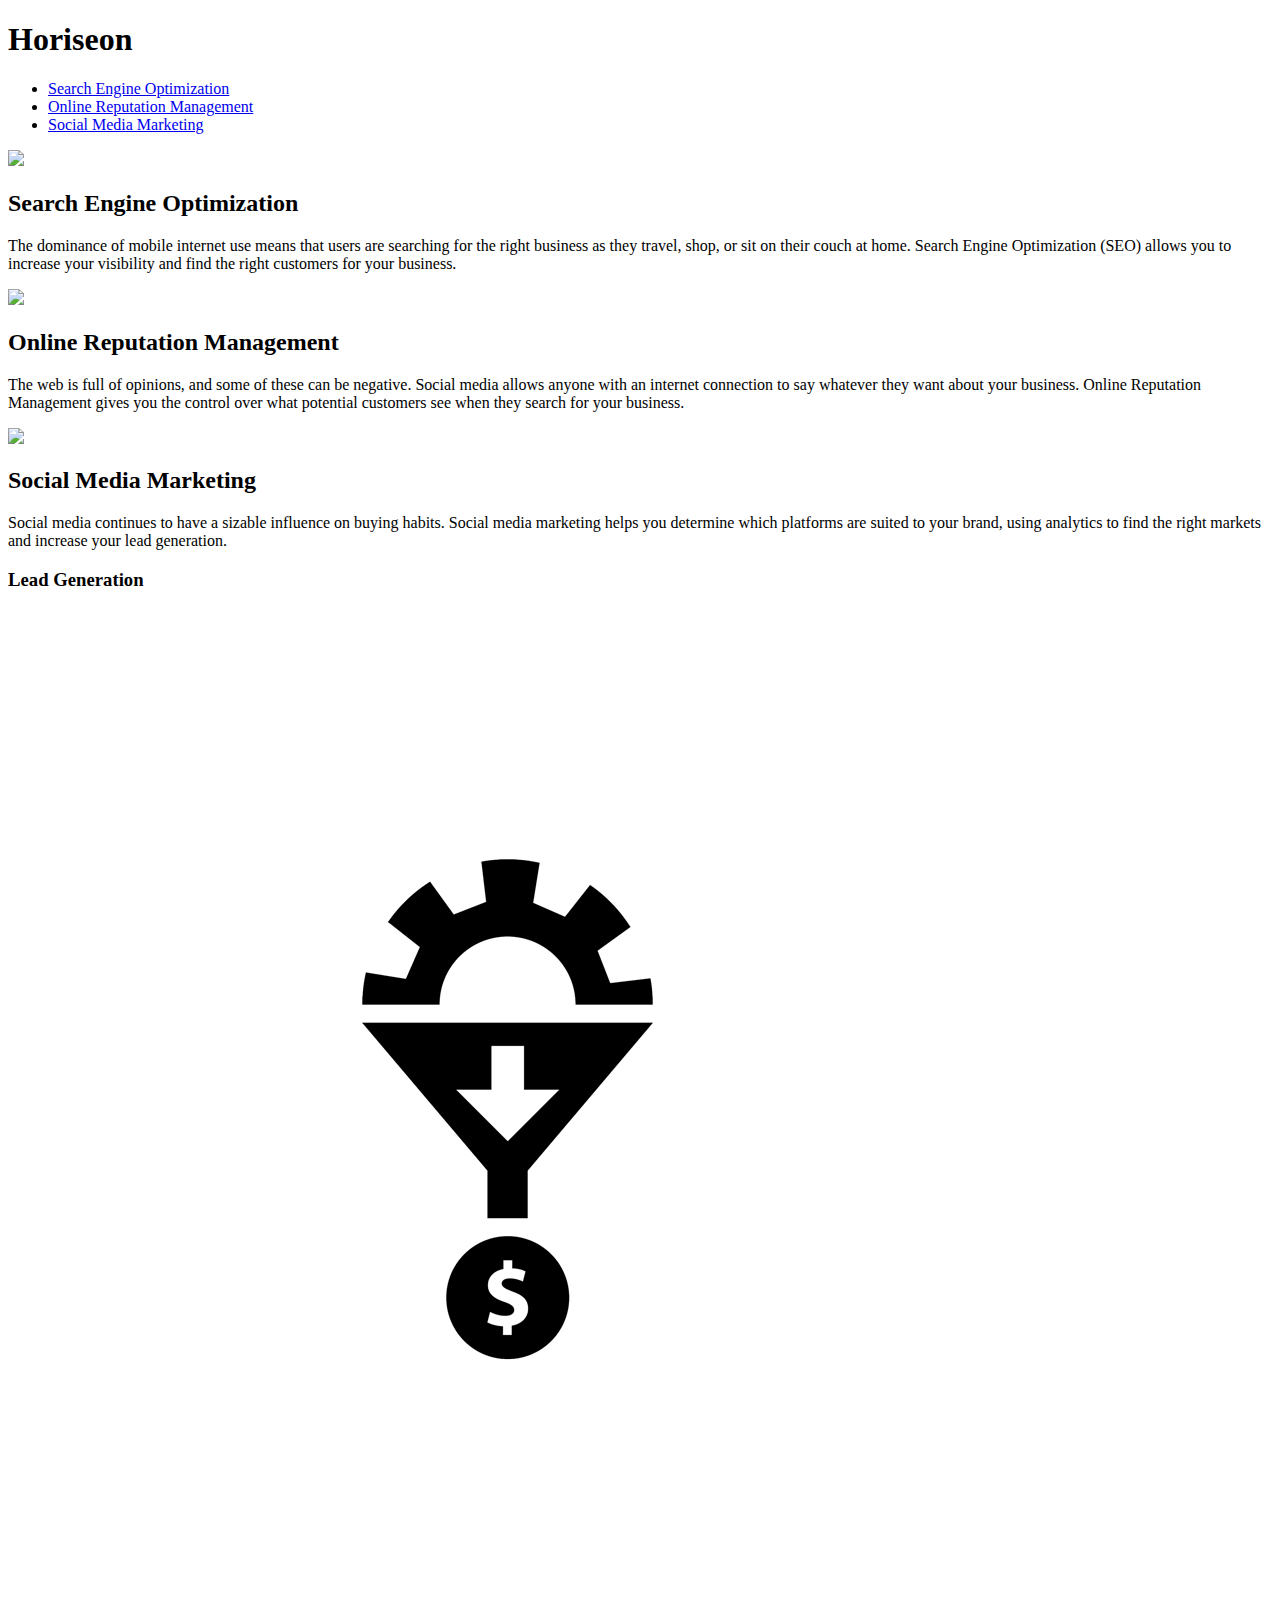
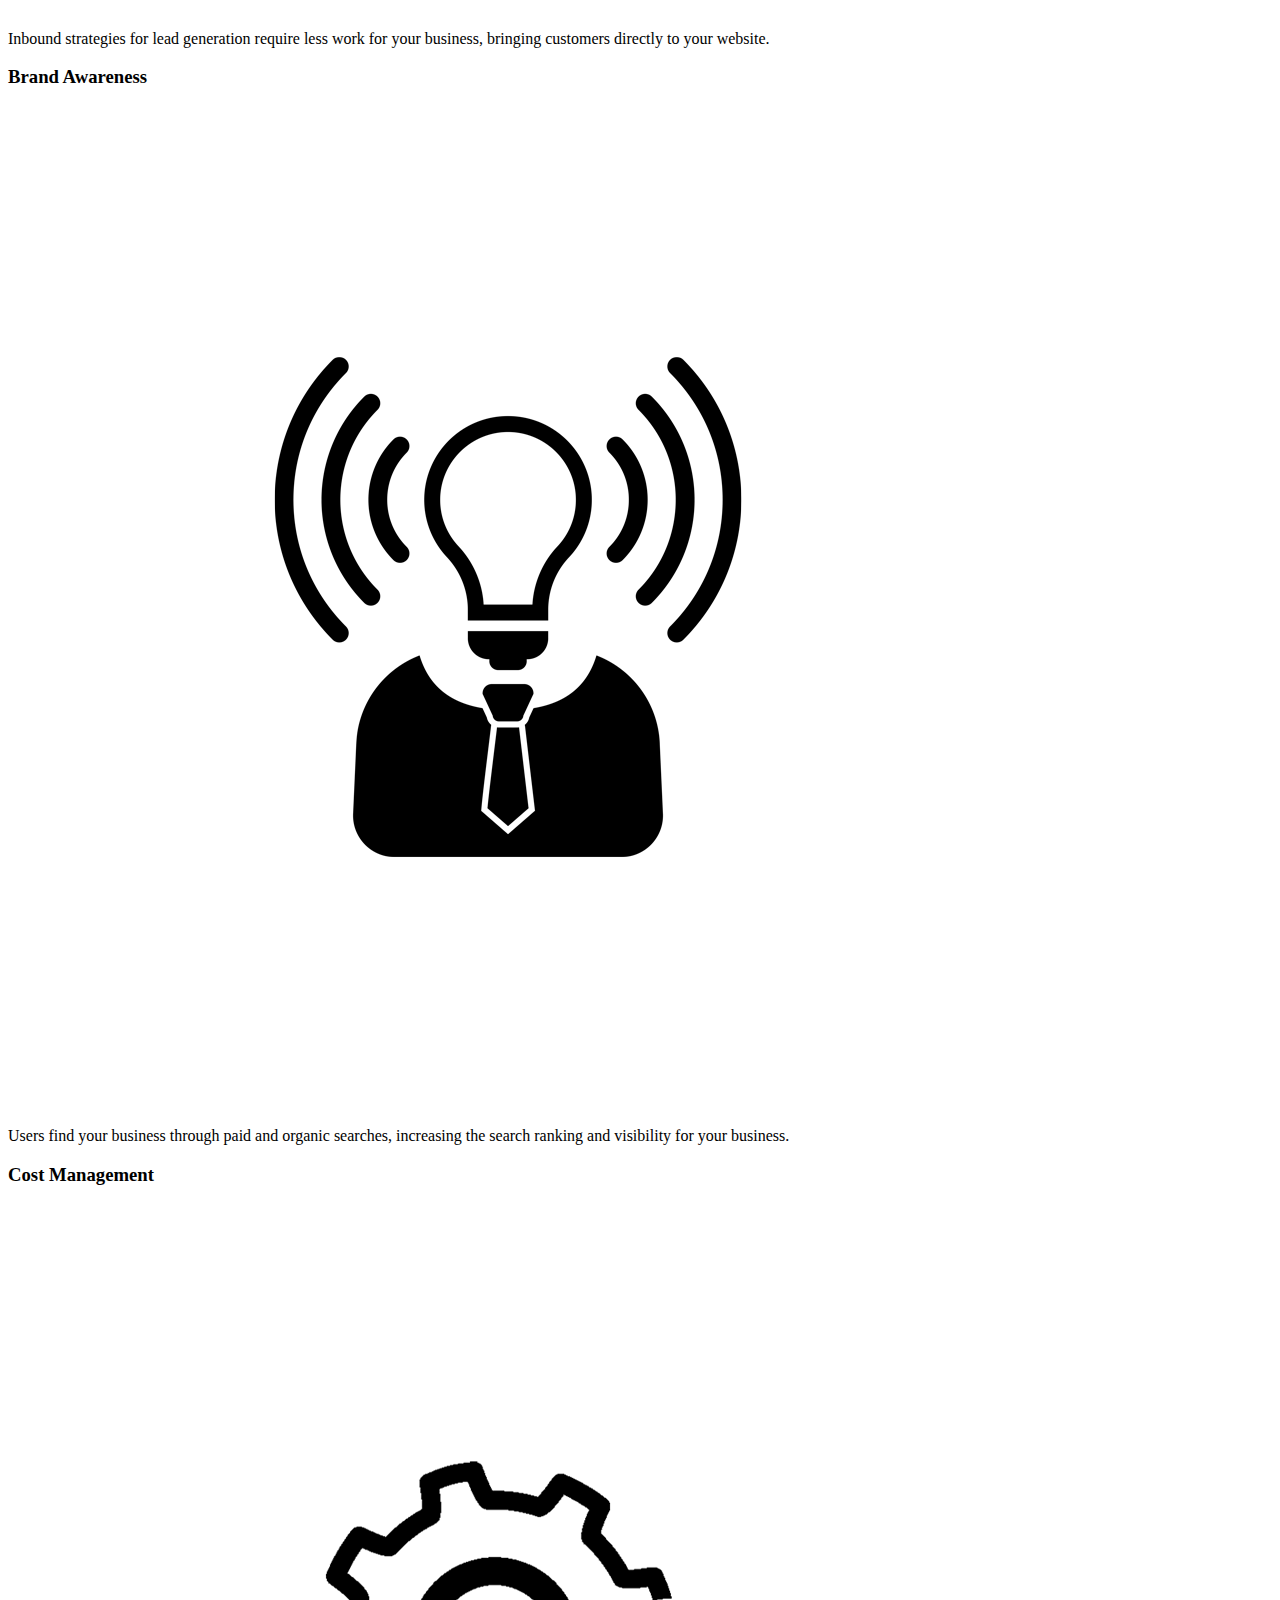
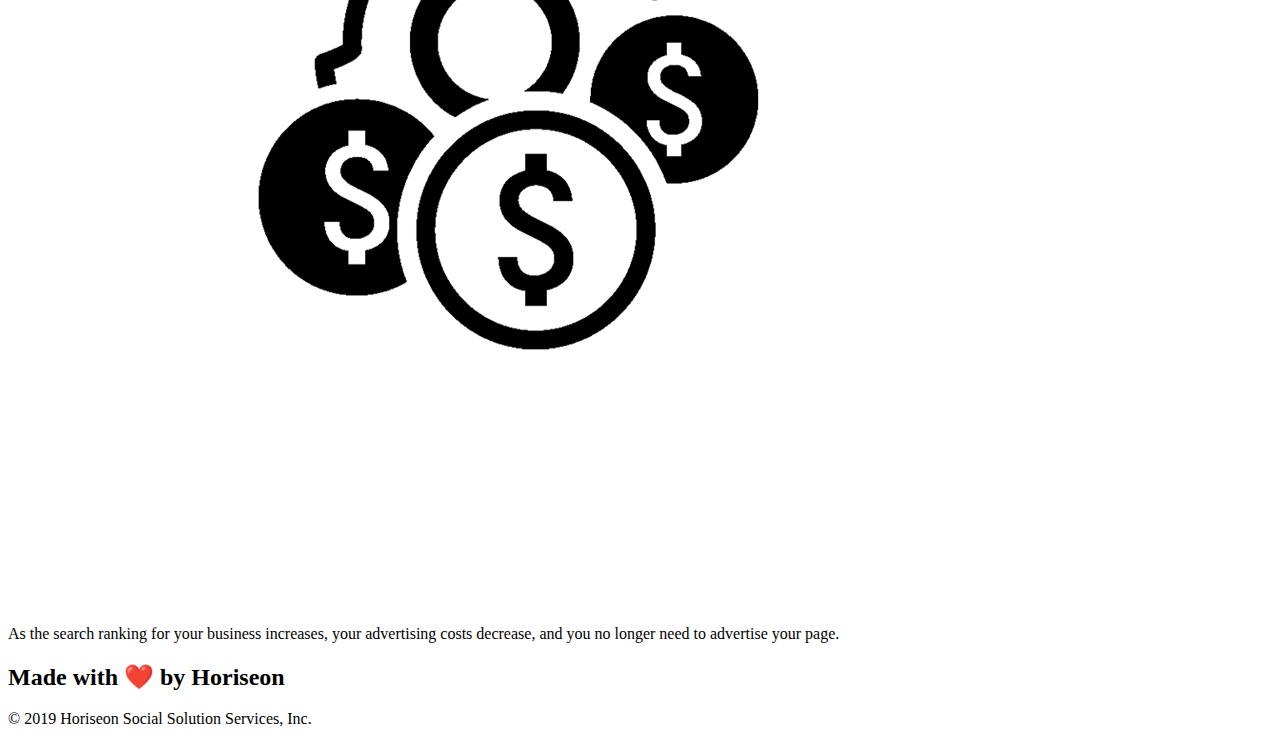
==== commit 79d0a407: "gahhhhhhh" ====
--- a/index.html
+++ b/index.html
@@ -3,7 +3,7 @@
 <head>
     <meta charset="UTF-8" />
     <link rel="stylesheet" href="style.css">
-    <title>Hori</title>
+    <title>Horiseon</title>
     <!-- changed title to horiseon -->
 </head>
 <body>
@@ -11,7 +11,7 @@
     <!-- fixed page title to say full company name -->
     <!-- changed section tags to nav tags -->
     <header class="header">
-        <h1>Horiseon<span class="seo">seo</span>n</h1>
+        <h1>Hori<span class="seo">seo</span>n</h1>
         
         <nav>
             <ul>
